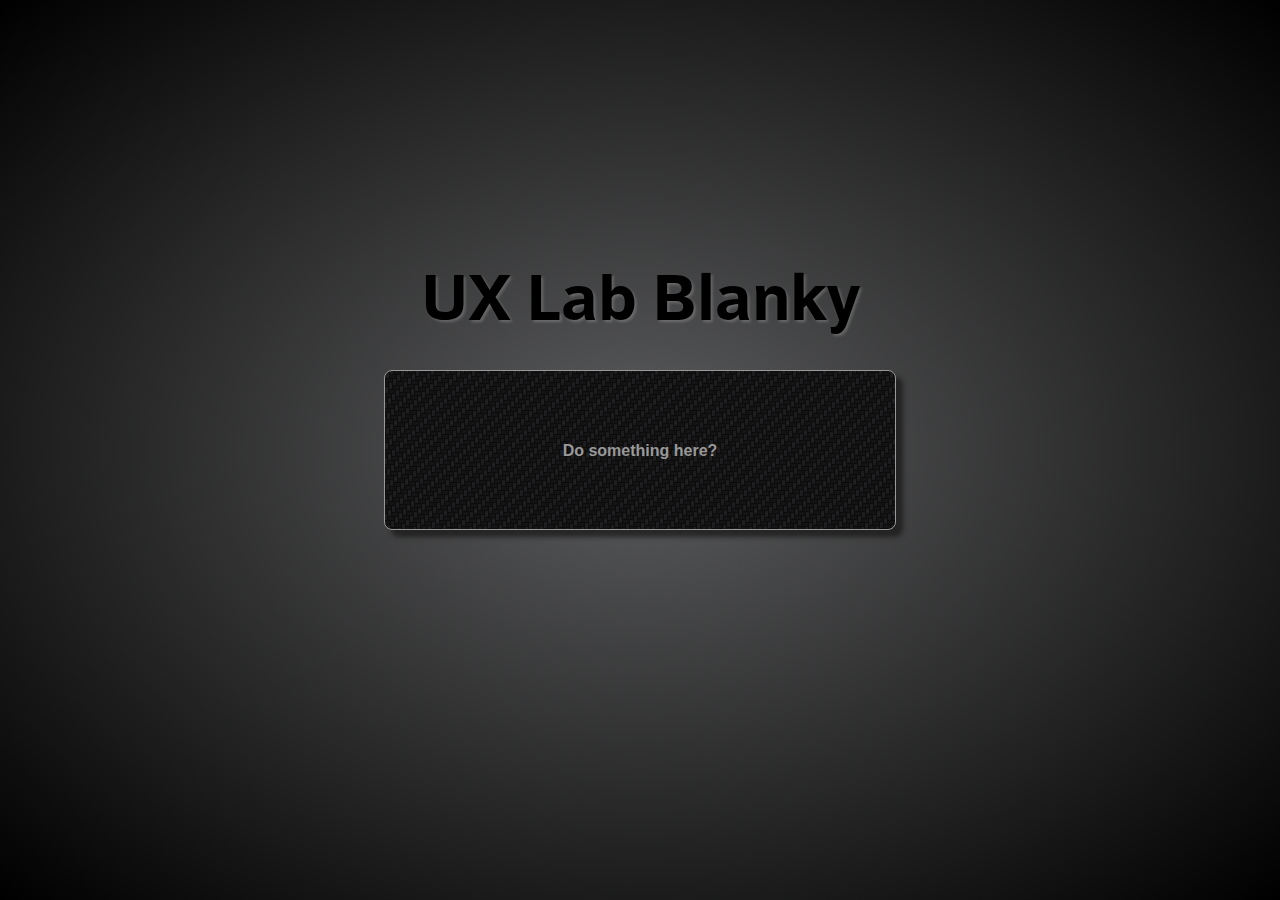
==== blank.html @ c66f7b53 "Added basic app bits" ====
<!DOCTYPE html>
<html>
<head>
    <title>UX Lab Blanky Template</title>
    <meta charset="UTF-8">
    <meta name="viewport" content="width=device-width">
    <link rel="stylesheet" type="text/css" href="css/base.css"/>
    <link rel="stylesheet" type="text/css" href="css/blank.css"/>
    
</head>

<body>

<div id="blank-wrapper">    
    <h2>UX Lab Blanky</h2>
    <div id="blank">
        Do something here?
    </div>
</div>

<!-- std javascript libs -->
<script type="text/javascript" src="js/jquery/jquery.js"></script>  
<script type="text/javascript" src="js/mousetrap.min.js"></script>
<script type="text/javascript" src="js/mousetrap-global-bind.min.js"></script>

<!-- page or app level module(s) -->
<script src="js/blank.js"></script>

</body>
</html>
---- css/base.css ----
/* 
    Created on : Jan 14, 2014, 2:30:59 PM
    Author     : rruiz
*/
/* 
    Created on : Jan 9, 2014, 2:23:31 PM
    Author     : rruiz
*/
/* 
    Created on : Jan 9, 2014, 2:23:31 PM
    Author     : rruiz
*/
/* fount at webfonts.ffonts.net */
@font-face {
  font-family: 'Cabin-Condensed';
  src: url("fonts/Cabin-Condensed.ttf.woff") format("woff"), url("fonts/Cabin-Condensed.ttf.svg#Cabin-Condensed") format("svg"), url("fonts/Cabin-Condensed.ttf.eot"), url("fonts/Cabin-Condensed.ttf.eot?#iefix") format("embedded-opentype");
  font-weight: normal;
  font-style: normal; }

/* REGULAR Generated by Font Squirrel (http://www.fontsquirrel.com) on May 21, 2014 */
@font-face {
  font-family: 'xfinity_sans_regregular';
  src: url("fonts/xfinitysans-reg-webfont.eot");
  src: url("fonts/xfinitysans-reg-webfont.eot?#iefix") format("embedded-opentype"), url("fonts/xfinitysans-reg-webfont.woff") format("woff"), url("fonts/xfinitysans-reg-webfont.ttf") format("truetype"), url("fonts/xfinitysans-reg-webfont.svg#xfinity_sans_regregular") format("svg");
  font-weight: normal;
  font-style: normal; }

/* BOLD Generated by Font Squirrel (http://www.fontsquirrel.com) on May 21, 2014 */
@font-face {
  font-family: 'xfinity_sans_regbold';
  src: url("fonts/xfinitysans-bold-webfont.eot");
  src: url("fonts/xfinitysans-bold-webfont.eot?#iefix") format("embedded-opentype"), url("fonts/xfinitysans-bold-webfont.woff") format("woff"), url("fonts/xfinitysans-bold-webfont.ttf") format("truetype"), url("fonts/xfinitysans-bold-webfont.svg#xfinity_sans_regbold") format("svg");
  font-weight: normal;
  font-style: normal; }

/* found this here: http://css-tricks.com/snippets/css/better-helvetica/*/
/*#C67A20;*/
/*#F9AD53;*/
/*#FBC17E;*/
/*#999999;*/
@media -sass-debug-info{filename{font-family:file\:\/\/\/Users\/rruiz\/Work\/ux-lab\/ux-basics-html5\/ux-basics-html5\/public_html\/scss\/_global\.scss}line{font-family:\00003172}}
.clear-fix {
  clear: both; }

/**
* Eric Meyer's Reset CSS v2.0 (http://meyerweb.com/eric/tools/css/reset/) 
*/
@media -sass-debug-info{filename{font-family:file\:\/\/\/Users\/rruiz\/Work\/ux-lab\/ux-basics-html5\/ux-basics-html5\/public_html\/scss\/_reset\.scss}line{font-family:\0000322}}
html, body, div, span, applet, object, iframe,
h1, h2, h3, h4, h5, h6, p, blockquote, pre,
a, abbr, acronym, address, big, cite, code,
del, dfn, em, img, ins, kbd, q, s, samp,
small, strike, strong, sub, sup, tt, var,
b, u, i, center,
dl, dt, dd, ol, ul, li,
fieldset, form, label, legend,
table, caption, tbody, tfoot, thead, tr, th, td,
article, aside, canvas, details, embed,
figure, figcaption, footer, header, hgroup,
menu, nav, output, ruby, section, summary,
time, mark, audio, video {
  margin: 0;
  padding: 0;
  border: 0;
  font-size: 100%;
  font-family: "HelveticaNeue-Light", "Helvetica Neue Light", "Helvetica Neue", "Helvetica", "Arial", "Lucida Grande", "sans-serif";
  vertical-align: baseline; }

/* HTML5 display-role reset for older browsers */
@media -sass-debug-info{filename{font-family:file\:\/\/\/Users\/rruiz\/Work\/ux-lab\/ux-basics-html5\/ux-basics-html5\/public_html\/scss\/_reset\.scss}line{font-family:\0000332}}
article, aside, details, figcaption, figure,
footer, header, hgroup, menu, nav, section {
  display: block; }

@media -sass-debug-info{filename{font-family:file\:\/\/\/Users\/rruiz\/Work\/ux-lab\/ux-basics-html5\/ux-basics-html5\/public_html\/scss\/_reset\.scss}line{font-family:\0000335}}
ol, ul {
  list-style: none; }

@media -sass-debug-info{filename{font-family:file\:\/\/\/Users\/rruiz\/Work\/ux-lab\/ux-basics-html5\/ux-basics-html5\/public_html\/scss\/_reset\.scss}line{font-family:\0000338}}
blockquote, q {
  quotes: none; }

@media -sass-debug-info{filename{font-family:file\:\/\/\/Users\/rruiz\/Work\/ux-lab\/ux-basics-html5\/ux-basics-html5\/public_html\/scss\/_reset\.scss}line{font-family:\0000342}}
blockquote:before, blockquote:after,
q:before, q:after {
  content: '';
  content: none; }

@media -sass-debug-info{filename{font-family:file\:\/\/\/Users\/rruiz\/Work\/ux-lab\/ux-basics-html5\/ux-basics-html5\/public_html\/scss\/_reset\.scss}line{font-family:\0000346}}
table {
  border-collapse: collapse;
  border-spacing: 0; }

@media -sass-debug-info{filename{font-family:file\:\/\/\/Users\/rruiz\/Work\/ux-lab\/ux-basics-html5\/ux-basics-html5\/public_html\/scss\/_reset\.scss}line{font-family:\0000350}}
body * {
  -webkit-box-sizing: border-box;
  -moz-box-sizing: border-box;
  box-sizing: border-box; }

/* 
    Created on : Jan 9, 2014, 2:23:31 PM
    Author     : rruiz
*/
/* fount at webfonts.ffonts.net */
@font-face {
  font-family: 'Cabin-Condensed';
  src: url("fonts/Cabin-Condensed.ttf.woff") format("woff"), url("fonts/Cabin-Condensed.ttf.svg#Cabin-Condensed") format("svg"), url("fonts/Cabin-Condensed.ttf.eot"), url("fonts/Cabin-Condensed.ttf.eot?#iefix") format("embedded-opentype");
  font-weight: normal;
  font-style: normal; }

/* REGULAR Generated by Font Squirrel (http://www.fontsquirrel.com) on May 21, 2014 */
@font-face {
  font-family: 'xfinity_sans_regregular';
  src: url("fonts/xfinitysans-reg-webfont.eot");
  src: url("fonts/xfinitysans-reg-webfont.eot?#iefix") format("embedded-opentype"), url("fonts/xfinitysans-reg-webfont.woff") format("woff"), url("fonts/xfinitysans-reg-webfont.ttf") format("truetype"), url("fonts/xfinitysans-reg-webfont.svg#xfinity_sans_regregular") format("svg");
  font-weight: normal;
  font-style: normal; }

/* BOLD Generated by Font Squirrel (http://www.fontsquirrel.com) on May 21, 2014 */
@font-face {
  font-family: 'xfinity_sans_regbold';
  src: url("fonts/xfinitysans-bold-webfont.eot");
  src: url("fonts/xfinitysans-bold-webfont.eot?#iefix") format("embedded-opentype"), url("fonts/xfinitysans-bold-webfont.woff") format("woff"), url("fonts/xfinitysans-bold-webfont.ttf") format("truetype"), url("fonts/xfinitysans-bold-webfont.svg#xfinity_sans_regbold") format("svg");
  font-weight: normal;
  font-style: normal; }

/* found this here: http://css-tricks.com/snippets/css/better-helvetica/*/
/*#C67A20;*/
/*#F9AD53;*/
/*#FBC17E;*/
/*#999999;*/
@media -sass-debug-info{filename{font-family:file\:\/\/\/Users\/rruiz\/Work\/ux-lab\/ux-basics-html5\/ux-basics-html5\/public_html\/scss\/_global\.scss}line{font-family:\00003172}}
.clear-fix {
  clear: both; }

/* the only things that go in here are kludges that should/will be addressed at a later date! */
/* do something specific, and not recommended here!*/
@media -sass-debug-info{filename{font-family:file\:\/\/\/Users\/rruiz\/Work\/ux-lab\/ux-basics-html5\/ux-basics-html5\/public_html\/scss\/base\.scss}line{font-family:\000039}}
body {
  font-family: "HelveticaNeue-Light", "Helvetica Neue Light", "Helvetica Neue", "Helvetica", "Arial", "Lucida Grande", "sans-serif";
  background-color: white;
  margin: 1em;
  border: 2x dotted 0px dotted #8dd4fa; }

@media -sass-debug-info{filename{font-family:file\:\/\/\/Users\/rruiz\/Work\/ux-lab\/ux-basics-html5\/ux-basics-html5\/public_html\/scss\/base\.scss}line{font-family:\0000315}}
a:link {
  color: #f89828;
  text-decoration: none;
  /*padding-bottom: 1px;*/ }

@media -sass-debug-info{filename{font-family:file\:\/\/\/Users\/rruiz\/Work\/ux-lab\/ux-basics-html5\/ux-basics-html5\/public_html\/scss\/base\.scss}line{font-family:\0000320}}
a:visited {
  color: #e67f07; }

@media -sass-debug-info{filename{font-family:file\:\/\/\/Users\/rruiz\/Work\/ux-lab\/ux-basics-html5\/ux-basics-html5\/public_html\/scss\/base\.scss}line{font-family:\0000323}}
a:hover, a:focus {
  color: #fab059;
  /*border-bottom: 1px dotted $color-contrast-lighter;*/
  /* text-decoration: underline;  */ }

@media -sass-debug-info{filename{font-family:file\:\/\/\/Users\/rruiz\/Work\/ux-lab\/ux-basics-html5\/ux-basics-html5\/public_html\/scss\/base\.scss}line{font-family:\0000328}}
a:active {
  color: #fbc78b; }

@media -sass-debug-info{filename{font-family:file\:\/\/\/Users\/rruiz\/Work\/ux-lab\/ux-basics-html5\/ux-basics-html5\/public_html\/scss\/base\.scss}line{font-family:\0000332}}
.message-title, .message-title-error, .message-title-success {
  font-weight: bold; }

@media -sass-debug-info{filename{font-family:file\:\/\/\/Users\/rruiz\/Work\/ux-lab\/ux-basics-html5\/ux-basics-html5\/public_html\/scss\/base\.scss}line{font-family:\0000335}}
.message-title-error {
  color: red;
  text-shadow: 0 1px 2px white; }

@media -sass-debug-info{filename{font-family:file\:\/\/\/Users\/rruiz\/Work\/ux-lab\/ux-basics-html5\/ux-basics-html5\/public_html\/scss\/base\.scss}line{font-family:\0000339}}
.message-title-success {
  color: green;
  text-shadow: 0 1px 2px white; }

@media -sass-debug-info{filename{font-family:file\:\/\/\/Users\/rruiz\/Work\/ux-lab\/ux-basics-html5\/ux-basics-html5\/public_html\/scss\/base\.scss}line{font-family:\0000343}}
.message, .message-success, .message-error {
  border: 2px solid #333333;
  -webkit-border-radius: 0.5em;
  -moz-border-radius: 0.5em;
  -ms-border-radius: 0.5em;
  -o-border-radius: 0.5em;
  border-radius: 0.5em;
  background: #eeeeee;
  /* Old browsers */
  background: -moz-linear-gradient(top, #eeeeee 49%, #cccccc 100%);
  /* FF3.6+ */
  background: -webkit-gradient(linear, left top, left bottom, color-stop(49%, #eeeeee), color-stop(100%, #cccccc));
  /* Chrome,Safari4+ */
  background: -webkit-linear-gradient(top, #eeeeee 49%, #cccccc 100%);
  /* Chrome10+,Safari5.1+ */
  background: -o-linear-gradient(top, #eeeeee 49%, #cccccc 100%);
  /* Opera 11.10+ */
  background: -ms-linear-gradient(top, #eeeeee 49%, #cccccc 100%);
  /* IE10+ */
  background: linear-gradient(to bottom, #eeeeee 49%, #cccccc 100%);
  /* W3C */
  filter: progid:DXImageTransform.Microsoft.gradient(startColorstr='$color-top', endColorstr='$color-bottom',GradientType=0 );
  /* IE6-9 */
  margin-bottom: .5em;
  padding: 1em; }

@media -sass-debug-info{filename{font-family:file\:\/\/\/Users\/rruiz\/Work\/ux-lab\/ux-basics-html5\/ux-basics-html5\/public_html\/scss\/base\.scss}line{font-family:\0000350}}
.message-success {
  border-color: green; }

@media -sass-debug-info{filename{font-family:file\:\/\/\/Users\/rruiz\/Work\/ux-lab\/ux-basics-html5\/ux-basics-html5\/public_html\/scss\/base\.scss}line{font-family:\0000354}}
.message-error {
  border-color: red; }
---- css/blank.css ----
/* 
    Created on : Jan 9, 2014, 2:23:31 PM
    Author     : rruiz
*/
/* 
    Created on : Jan 9, 2014, 2:23:31 PM
    Author     : rruiz
*/
/* fount at webfonts.ffonts.net */
@font-face {
  font-family: 'Cabin-Condensed';
  src: url("fonts/Cabin-Condensed.ttf.woff") format("woff"), url("fonts/Cabin-Condensed.ttf.svg#Cabin-Condensed") format("svg"), url("fonts/Cabin-Condensed.ttf.eot"), url("fonts/Cabin-Condensed.ttf.eot?#iefix") format("embedded-opentype");
  font-weight: normal;
  font-style: normal; }

/* REGULAR Generated by Font Squirrel (http://www.fontsquirrel.com) on May 21, 2014 */
@font-face {
  font-family: 'xfinity_sans_regregular';
  src: url("fonts/xfinitysans-reg-webfont.eot");
  src: url("fonts/xfinitysans-reg-webfont.eot?#iefix") format("embedded-opentype"), url("fonts/xfinitysans-reg-webfont.woff") format("woff"), url("fonts/xfinitysans-reg-webfont.ttf") format("truetype"), url("fonts/xfinitysans-reg-webfont.svg#xfinity_sans_regregular") format("svg");
  font-weight: normal;
  font-style: normal; }

/* BOLD Generated by Font Squirrel (http://www.fontsquirrel.com) on May 21, 2014 */
@font-face {
  font-family: 'xfinity_sans_regbold';
  src: url("fonts/xfinitysans-bold-webfont.eot");
  src: url("fonts/xfinitysans-bold-webfont.eot?#iefix") format("embedded-opentype"), url("fonts/xfinitysans-bold-webfont.woff") format("woff"), url("fonts/xfinitysans-bold-webfont.ttf") format("truetype"), url("fonts/xfinitysans-bold-webfont.svg#xfinity_sans_regbold") format("svg");
  font-weight: normal;
  font-style: normal; }

/* found this here: http://css-tricks.com/snippets/css/better-helvetica/*/
/*#C67A20;*/
/*#F9AD53;*/
/*#FBC17E;*/
/*#999999;*/
@media -sass-debug-info{filename{font-family:file\:\/\/\/Users\/rruiz\/Work\/ux-lab\/ux-basics-html5\/ux-basics-html5\/public_html\/scss\/_global\.scss}line{font-family:\00003172}}
.clear-fix {
  clear: both; }

/**
* Eric Meyer's Reset CSS v2.0 (http://meyerweb.com/eric/tools/css/reset/) 
*/
@media -sass-debug-info{filename{font-family:file\:\/\/\/Users\/rruiz\/Work\/ux-lab\/ux-basics-html5\/ux-basics-html5\/public_html\/scss\/_reset\.scss}line{font-family:\0000322}}
html, body, div, span, applet, object, iframe,
h1, h2, h3, h4, h5, h6, p, blockquote, pre,
a, abbr, acronym, address, big, cite, code,
del, dfn, em, img, ins, kbd, q, s, samp,
small, strike, strong, sub, sup, tt, var,
b, u, i, center,
dl, dt, dd, ol, ul, li,
fieldset, form, label, legend,
table, caption, tbody, tfoot, thead, tr, th, td,
article, aside, canvas, details, embed,
figure, figcaption, footer, header, hgroup,
menu, nav, output, ruby, section, summary,
time, mark, audio, video {
  margin: 0;
  padding: 0;
  border: 0;
  font-size: 100%;
  font-family: "HelveticaNeue-Light", "Helvetica Neue Light", "Helvetica Neue", "Helvetica", "Arial", "Lucida Grande", "sans-serif";
  vertical-align: baseline; }

/* HTML5 display-role reset for older browsers */
@media -sass-debug-info{filename{font-family:file\:\/\/\/Users\/rruiz\/Work\/ux-lab\/ux-basics-html5\/ux-basics-html5\/public_html\/scss\/_reset\.scss}line{font-family:\0000332}}
article, aside, details, figcaption, figure,
footer, header, hgroup, menu, nav, section {
  display: block; }

@media -sass-debug-info{filename{font-family:file\:\/\/\/Users\/rruiz\/Work\/ux-lab\/ux-basics-html5\/ux-basics-html5\/public_html\/scss\/_reset\.scss}line{font-family:\0000335}}
ol, ul {
  list-style: none; }

@media -sass-debug-info{filename{font-family:file\:\/\/\/Users\/rruiz\/Work\/ux-lab\/ux-basics-html5\/ux-basics-html5\/public_html\/scss\/_reset\.scss}line{font-family:\0000338}}
blockquote, q {
  quotes: none; }

@media -sass-debug-info{filename{font-family:file\:\/\/\/Users\/rruiz\/Work\/ux-lab\/ux-basics-html5\/ux-basics-html5\/public_html\/scss\/_reset\.scss}line{font-family:\0000342}}
blockquote:before, blockquote:after,
q:before, q:after {
  content: '';
  content: none; }

@media -sass-debug-info{filename{font-family:file\:\/\/\/Users\/rruiz\/Work\/ux-lab\/ux-basics-html5\/ux-basics-html5\/public_html\/scss\/_reset\.scss}line{font-family:\0000346}}
table {
  border-collapse: collapse;
  border-spacing: 0; }

@media -sass-debug-info{filename{font-family:file\:\/\/\/Users\/rruiz\/Work\/ux-lab\/ux-basics-html5\/ux-basics-html5\/public_html\/scss\/_reset\.scss}line{font-family:\0000350}}
body * {
  -webkit-box-sizing: border-box;
  -moz-box-sizing: border-box;
  box-sizing: border-box; }

/* 
    Created on : Jan 9, 2014, 2:23:31 PM
    Author     : rruiz
*/
/* fount at webfonts.ffonts.net */
@font-face {
  font-family: 'Cabin-Condensed';
  src: url("fonts/Cabin-Condensed.ttf.woff") format("woff"), url("fonts/Cabin-Condensed.ttf.svg#Cabin-Condensed") format("svg"), url("fonts/Cabin-Condensed.ttf.eot"), url("fonts/Cabin-Condensed.ttf.eot?#iefix") format("embedded-opentype");
  font-weight: normal;
  font-style: normal; }

/* REGULAR Generated by Font Squirrel (http://www.fontsquirrel.com) on May 21, 2014 */
@font-face {
  font-family: 'xfinity_sans_regregular';
  src: url("fonts/xfinitysans-reg-webfont.eot");
  src: url("fonts/xfinitysans-reg-webfont.eot?#iefix") format("embedded-opentype"), url("fonts/xfinitysans-reg-webfont.woff") format("woff"), url("fonts/xfinitysans-reg-webfont.ttf") format("truetype"), url("fonts/xfinitysans-reg-webfont.svg#xfinity_sans_regregular") format("svg");
  font-weight: normal;
  font-style: normal; }

/* BOLD Generated by Font Squirrel (http://www.fontsquirrel.com) on May 21, 2014 */
@font-face {
  font-family: 'xfinity_sans_regbold';
  src: url("fonts/xfinitysans-bold-webfont.eot");
  src: url("fonts/xfinitysans-bold-webfont.eot?#iefix") format("embedded-opentype"), url("fonts/xfinitysans-bold-webfont.woff") format("woff"), url("fonts/xfinitysans-bold-webfont.ttf") format("truetype"), url("fonts/xfinitysans-bold-webfont.svg#xfinity_sans_regbold") format("svg");
  font-weight: normal;
  font-style: normal; }

/* found this here: http://css-tricks.com/snippets/css/better-helvetica/*/
/*#C67A20;*/
/*#F9AD53;*/
/*#FBC17E;*/
/*#999999;*/
@media -sass-debug-info{filename{font-family:file\:\/\/\/Users\/rruiz\/Work\/ux-lab\/ux-basics-html5\/ux-basics-html5\/public_html\/scss\/_global\.scss}line{font-family:\00003172}}
.clear-fix {
  clear: both; }

/* the only things that go in here are kludges that should/will be addressed at a later date! */
/* do something specific, and not recommended here!*/
@media -sass-debug-info{filename{font-family:file\:\/\/\/Users\/rruiz\/Work\/ux-lab\/ux-basics-html5\/ux-basics-html5\/public_html\/scss\/blank\.scss}line{font-family:\000035}}
html, body {
  height: 100%; }

@media -sass-debug-info{filename{font-family:file\:\/\/\/Users\/rruiz\/Work\/ux-lab\/ux-basics-html5\/ux-basics-html5\/public_html\/scss\/blank\.scss}line{font-family:\000038}}
body {
  /* http://www.colorzilla.com/gradient-editor/#202123+0,000000+100&0.73+0,1+100,1+100;Custom */
  background: -moz-radial-gradient(center, ellipse cover, rgba(32, 33, 35, 0.73) 0%, black 100%);
  background: -webkit-gradient(radial, center center, 0px, center center, 100%, color-stop(0%, rgba(32, 33, 35, 0.73)), color-stop(100%, black));
  background: -webkit-radial-gradient(center, ellipse cover, rgba(32, 33, 35, 0.73) 0%, black 100%);
  background: -o-radial-gradient(center, ellipse cover, rgba(32, 33, 35, 0.73) 0%, black 100%);
  background: -ms-radial-gradient(center, ellipse cover, rgba(32, 33, 35, 0.73) 0%, black 100%);
  background: radial-gradient(ellipse at center, rgba(32, 33, 35, 0.73) 0%, black 100%);
  filter: progid:DXImageTransform.Microsoft.gradient(startColorstr='#ba202123', endColorstr='#000000',GradientType=1 ); }

@media -sass-debug-info{filename{font-family:file\:\/\/\/Users\/rruiz\/Work\/ux-lab\/ux-basics-html5\/ux-basics-html5\/public_html\/scss\/blank\.scss}line{font-family:\0000311}}
#blank-wrapper {
  position: absolute;
  top: 0;
  bottom: 0;
  left: 0;
  right: 0;
  width: 32em;
  height: 10em;
  margin: auto;
  text-align: center;
  padding: 1.5em;
  background-color: #1a1a1a;
  background-image: url("../images/carbon-fiber.png");
  border: 1px solid #999999;
  -webkit-border-radius: 0.5em;
  -moz-border-radius: 0.5em;
  -ms-border-radius: 0.5em;
  -o-border-radius: 0.5em;
  border-radius: 0.5em;
  -webkit-box-shadow: 7px 7px 5px 0 rgba(26, 26, 26, 0.75);
  -moz-box-shadow: 7px 7px 5px 0 rgba(26, 26, 26, 0.75);
  box-shadow: 7px 7px 5px 0 rgba(26, 26, 26, 0.75); }
@media -sass-debug-info{filename{font-family:file\:\/\/\/Users\/rruiz\/Work\/ux-lab\/ux-basics-html5\/ux-basics-html5\/public_html\/scss\/blank\.scss}line{font-family:\0000329}}
  #blank-wrapper h2 {
    font-family: "xfinity_sans_regbold", "HelveticaNeue-Light", "Helvetica Neue Light", "Helvetica Neue", "Helvetica", "Arial", "Lucida Grande", "sans-serif";
    /* $x2-font-logo, $x2-font, temporarily removed */
    position: relative;
    top: -2.15em;
    margin-bottom: 0em;
    text-align: center;
    font-size: 4em;
    font-weight: bold;
    color: black;
    color: black;
    text-shadow: 2px 2px 3px rgba(255, 255, 255, 0.2);
    border: 0px dotted pink;
   /* image masked text
   background: url( '../images/soccer-field.jpg' ) no-repeat;
   background-position: 50% 90%;
  -webkit-background-clip: text;
  -webkit-text-fill-color: transparent;
   */ }
@media -sass-debug-info{filename{font-family:file\:\/\/\/Users\/rruiz\/Work\/ux-lab\/ux-basics-html5\/ux-basics-html5\/public_html\/scss\/blank\.scss}line{font-family:\0000349}}
  #blank-wrapper #blank {
    position: relative;
    top: -2em;
    color: #999999;
    font-weight: bold; }

@media -sass-debug-info{filename{font-family:file\:\/\/\/Users\/rruiz\/Work\/ux-lab\/ux-basics-html5\/ux-basics-html5\/public_html\/scss\/blank\.scss}line{font-family:\0000356}}
#blank-wrapper:hover {
  border-color: #2caff5; }
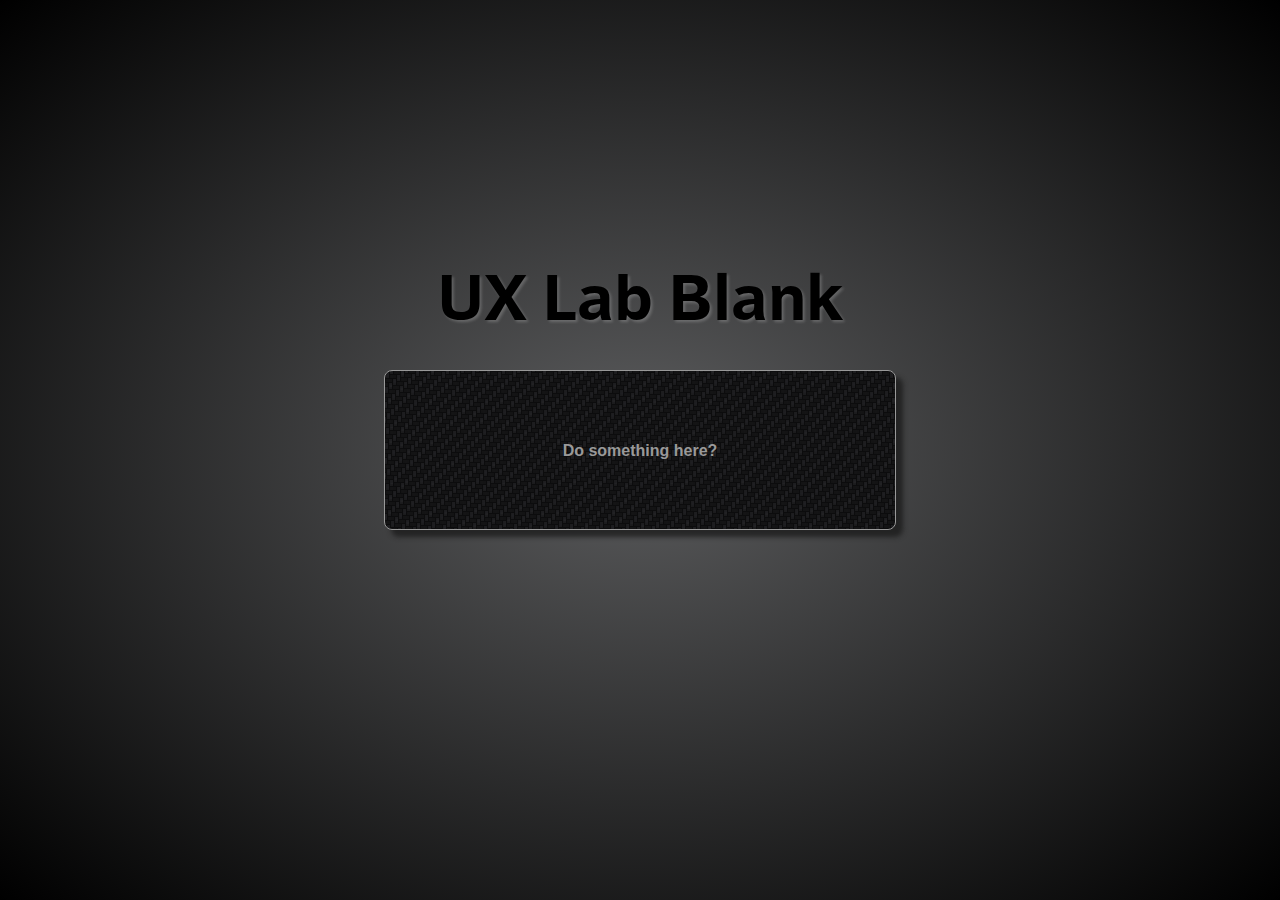
==== commit 9da54d9e: "Quick tweak to blank" ====
--- a/blank.html
+++ b/blank.html
@@ -1,7 +1,7 @@
 <!DOCTYPE html>
 <html>
 <head>
-    <title>UX Lab Blanky Template</title>
+    <title></title>
     <meta charset="UTF-8">
     <meta name="viewport" content="width=device-width">
     <link rel="stylesheet" type="text/css" href="css/base.css"/>
@@ -12,7 +12,7 @@
 <body>
 
 <div id="blank-wrapper">    
-    <h2>UX Lab Blanky</h2>
+    <h2>UX Lab Blank</h2>
     <div id="blank">
         Do something here?
     </div>
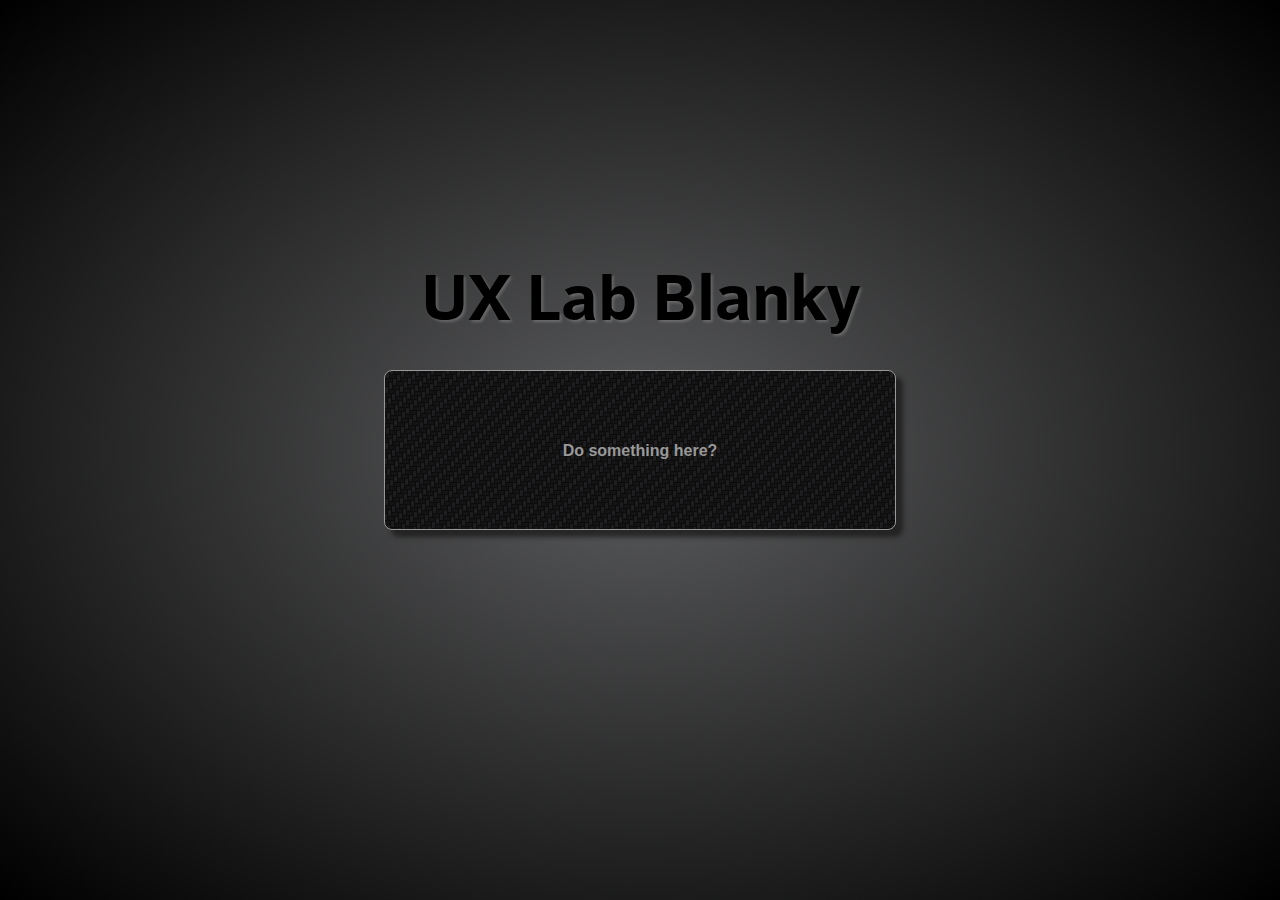
==== commit 561c3eb4: "Added first cut of support for COR workaround" ====
--- a/blank.html
+++ b/blank.html
@@ -1,7 +1,7 @@
 <!DOCTYPE html>
 <html>
 <head>
-    <title></title>
+    <title>UX Lab Blanky Template</title>
     <meta charset="UTF-8">
     <meta name="viewport" content="width=device-width">
     <link rel="stylesheet" type="text/css" href="css/base.css"/>
@@ -12,7 +12,7 @@
 <body>
 
 <div id="blank-wrapper">    
-    <h2>UX Lab Blank</h2>
+    <h2>UX Lab Blanky</h2>
     <div id="blank">
         Do something here?
     </div>
@@ -25,6 +25,10 @@
 
 <!-- page or app level module(s) -->
 <script src="js/blank.js"></script>
+<script type="text/javascript">
+var websocketAppName = "ws proxy test";    
+</script>
+<script src="js/vrex-websocket.js"></script>
 
 </body>
 </html>
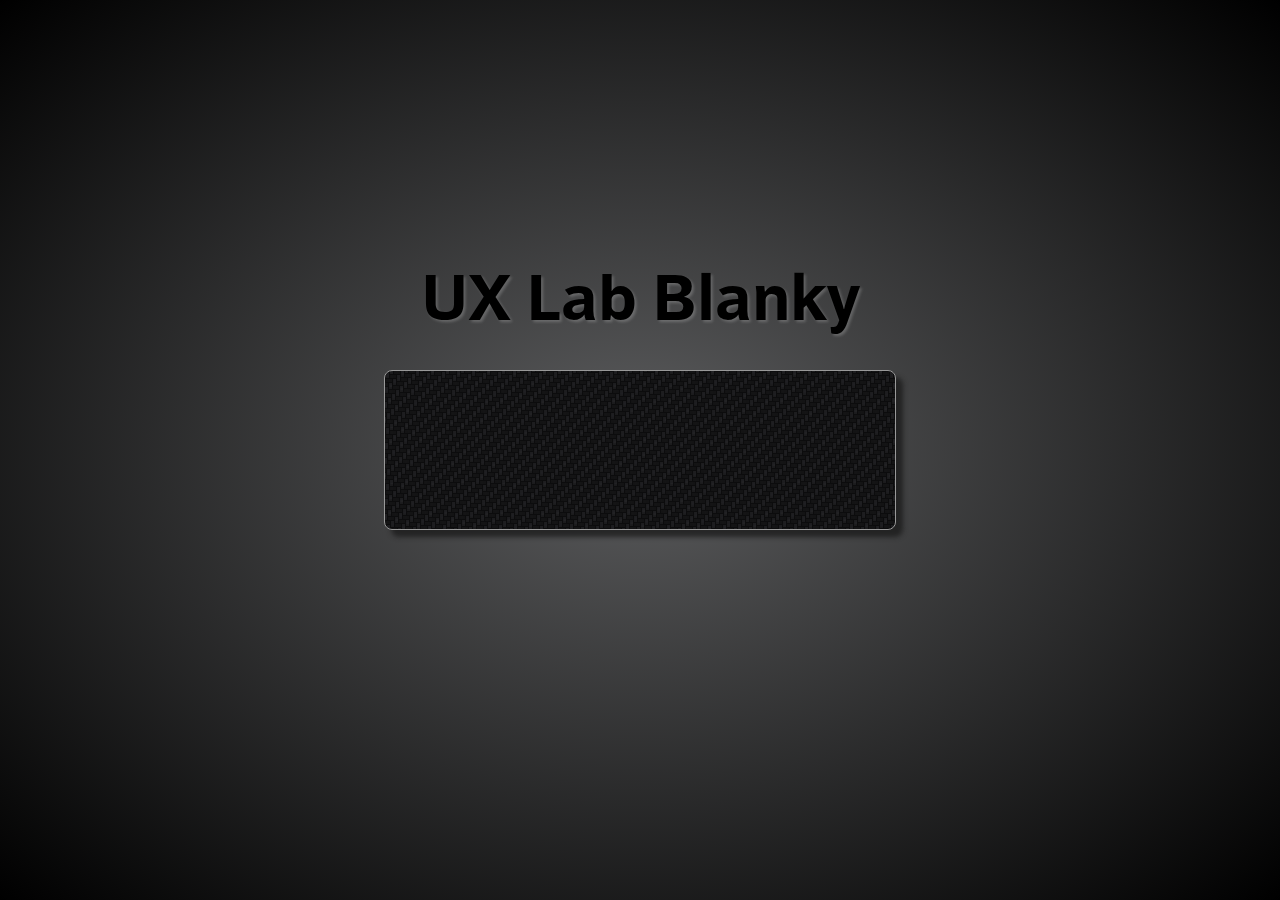
==== commit de486d2f: "Added proxied data requests" ====
--- a/blank.html
+++ b/blank.html
@@ -14,7 +14,7 @@
 <div id="blank-wrapper">    
     <h2>UX Lab Blanky</h2>
     <div id="blank">
-        Do something here?
+        <ul id="device-list"></ul>
     </div>
 </div>
 
